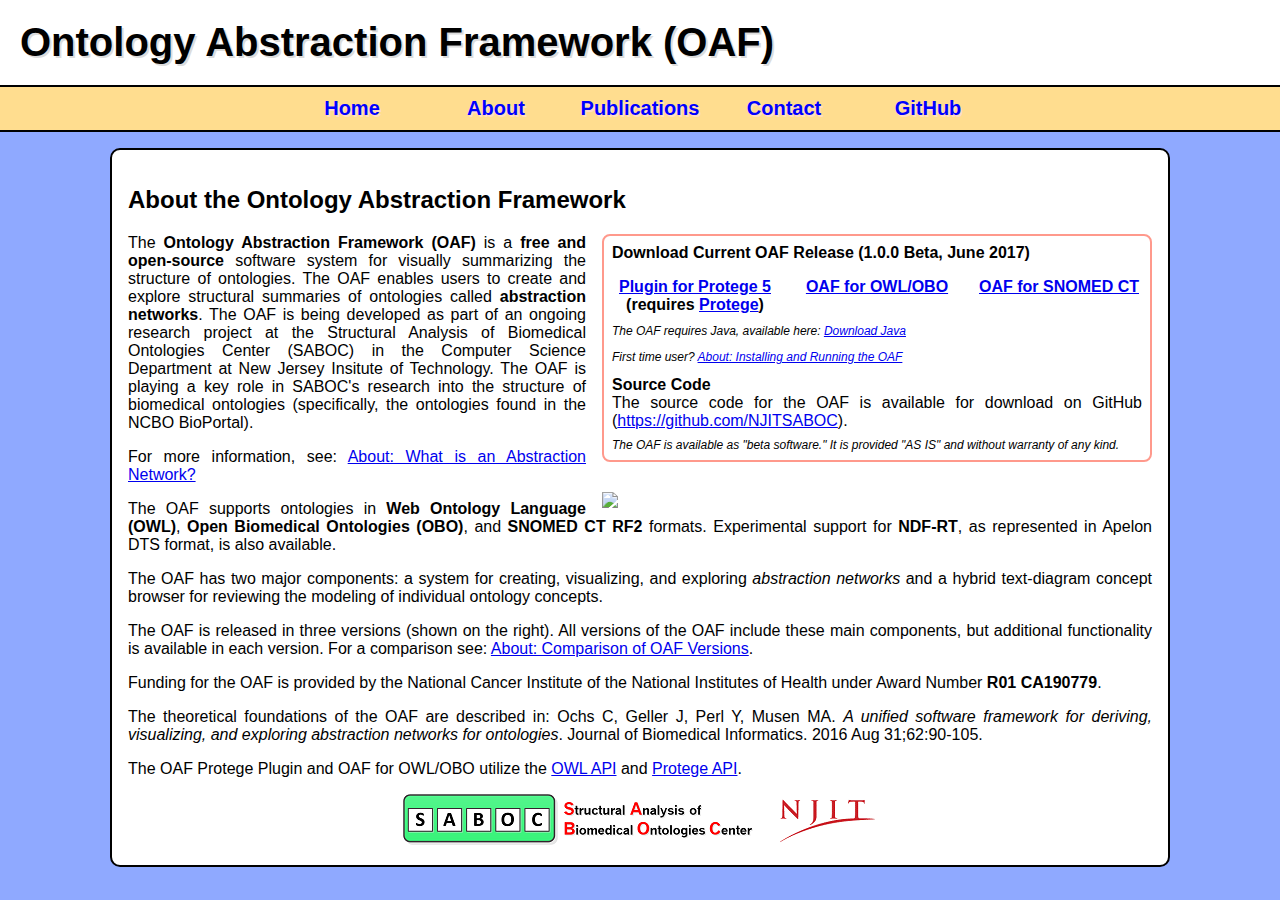
==== index.html @ 7aa99255 "Add files via upload" ====
<html>
	<head>
		<title>Ontology Abstraction Framework (OAF) by SABOC</title>
	
		<link rel="stylesheet" type="text/css" href="styles.css">
	</head>

	<body>
		<div class = 'header'>
			Ontology Abstraction Framework (OAF)
		</div>
		
		<div class = 'lower-header-outside'>
			<div class = 'lower-header-content'>
				<div id = "navBar"><a href = "index.html">Home</a></div>
				<div id = "navBar"><a href = "about.html">About</a></div>
				<div id = "navBar"><a href = "pubs.html">Publications</a></div>
				<div id = "navBar"><a href = "contact.html">Contact</a></div>
				<div id = "navBar"><a href = "https://github.com/NJITSABOC" target="_new">GitHub</a></div>
			</div>
		</div>
		
		<div style ="height: 16px;"></div>

		<div class = 'main-body-content'> 
		
			<h2>About the Ontology Abstraction Framework</h2>
						
			<div style="float: right; margin: 0 0 0 16px; width: 550px;">
				
				<div class="download-box">
					<div style="font-weight: bold; margin-bottom: 16px;">Download Current OAF Release (1.0.0 Beta, June 2017)</div>
					
					<div class="release-list">
					
						<div style = "font-weight: bold;"><a href = "https://github.com/NJITSABOC/oaf-protege/releases/download/1.0.0-Beta/oaf-protege-1.0.0.jar">Plugin for Protege 5</a>
							<br>(requires 
							<a href = "http://protege.stanford.edu/" target = "_new">Protege</a>)<br></div>
						<div style = "font-weight: bold;"><a href = "https://github.com/NJITSABOC/oaf-owl/releases/download/1.0.0-Beta1/oaf-owl-1.0.0.zip">OAF for OWL/OBO</a></div><br>
						<div style = "font-weight: bold;"><a href = "https://github.com/NJITSABOC/oaf-snomed/releases/download/1.0.0-Beta/oaf-snomed-1.0.0.zip">OAF for SNOMED CT</a></div>

					</div>
					
					<div style="font-size: 12px; font-style: italic; margin-top: 8px;">
						The OAF requires Java, available here: 
						<a href="https://www.java.com/en/download/" target="_new">Download Java</a>
						
						<p>
						
						First time user? <a href = "about.html#install">About: Installing and Running the OAF</a>
						
					</div>
										
					
					<div style="font-weight: bold; margin-top: 8px;">Source Code</div>
						The source code for the OAF is available for download on GitHub 
						(<a href="https://github.com/NJITSABOC" target="_new">https://github.com/NJITSABOC</a>).
						
					<div style="font-size: 12px; font-style: italic; margin-top: 8px;">
						The OAF is available as "beta software." It is provided "AS IS" and without warranty of any kind.
					</div>
				</div>
				
				<div style = "margin-top: 30px;">
					<img src="images/NeoplasmExample.png"><br>
				</div>
			
			</div>
			
			The <b>Ontology Abstraction Framework (OAF)</b> is a <b>free and open-source</b> software system for 
			visually summarizing the structure of ontologies. The OAF enables users to create and explore 
			structural summaries of ontologies called <b>abstraction networks</b>. The OAF is being developed as part of an ongoing research project 
			at the Structural Analysis of Biomedical Ontologies Center (SABOC) in the Computer Science Department at New Jersey Insitute of Technology. 
			The OAF is playing a key role in SABOC's research into the structure of biomedical ontologies 
			(specifically, the ontologies found in the NCBO BioPortal).
			
			<p>
			
			For more information, see: <a href ="about.html#abns">About: What is an Abstraction Network?</a>
			
			<p>
			
			The OAF supports ontologies in <b>Web Ontology Language (OWL)</b>, <b>Open Biomedical Ontologies (OBO)</b>, 
			and  <b>SNOMED CT RF2</b> formats. Experimental support for <b>NDF-RT</b>, as represented in Apelon DTS format, 
			is also available.
			
			<p>
			
			The OAF has two major components: a system for creating, visualizing, and exploring 
			<i>abstraction networks</i> and a hybrid text-diagram concept browser for reviewing the modeling of 
			individual ontology concepts.
			
			<p>
			
			The OAF is released in three versions (shown on the right). All versions of the OAF include these 
			main components, but additional functionality is available in each version. For a comparison see:
			<a href = "about.html#comparison">About: Comparison of OAF Versions</a>.
			
			<p>
			
			Funding for the OAF is provided by the National Cancer Institute of the National Institutes of Health under Award Number <b>R01 CA190779</b>. 
			
			<p>
			
			The theoretical foundations of the OAF are described in: Ochs C, Geller J, Perl Y, Musen MA. 
			<i>A unified software framework for deriving, visualizing, and exploring abstraction networks for ontologies</i>. 
			Journal of Biomedical Informatics. 2016 Aug 31;62:90-105.
			
			<p>
			
			The OAF Protege Plugin and OAF for OWL/OBO utilize the <a href="https://github.com/owlcs" target ="_new">OWL API</a> and 
			<a href = "https://github.com/protegeproject" target="_new">Protege API</a>.
			
			<div style="text-align: center">
				<img src = "images/SABOCLogo.png">
				&nbsp;&nbsp;&nbsp;
				<img src = "images/njitlogo.png">
			</div>
		</div>
		
		<div style ="height: 16px;"></div>
	</body>
</html>
---- styles.css ----
body {
	font-family: 'arial';
	
    background-color: rgb(143, 169, 255);

	margin: 0 auto;
}

.header {
	font-size: 40px;
	font-weight: bold;
		
	text-shadow: 2px 2px rgb(220, 220, 220);
	
	width: 100%;
	margin: 0 auto;
		
	background-color: white;
	
	padding: 20px;
}

.lower-header-outside {
	
	border-top: 2px solid black;
	border-bottom: 2px solid black;
	
	width: 100%;
	background-color: rgb(255, 221, 143);
}

.lower-header-content {
	font-size: 20px;
	font-weight: bold;
	
	color: blue;
	
	text-shadow: 2px 2px rgb(255, 221, 200);
	
	width: 700px;
	
	margin: auto;
	
	text-align: center;
	
	padding-top: 10px;
	padding-bottom: 10px;
	
	-webkit-columns: 100px 5;
    -moz-columns: 100px 5;
    columns: 100px 5;
}


.main-body-content {
	width: 80%;
	
	padding: 16px;
	margin: 0 auto;
	
	background-color: white;
	
	border: 2px solid black;
	border-radius: 10px;
	
	text-align: justify;
}

.download-box {
	
	margin: auto;
	
	border: 2px solid rgb(255, 153, 140);
	border-radius: 8px;
	
	padding:8px;
}

.release-list {
	text-align: center;
	
	margin-bottom: 10px;
	
	-webkit-columns: 100px 3;
    -moz-columns: 100px 3;
    columns: 100px 3;
}

#navBar a:link { 
	color:blue;
	text-decoration: none;
} 

#navBar a:visited { 
	color:blue;
	text-decoration: none;
} 
#navBar a:hover { 
	color:rgb(255, 153, 140); 
	text-decoration: none;
} 

#navBar a:active { 
	color: black;
	text-decoration: none;
}
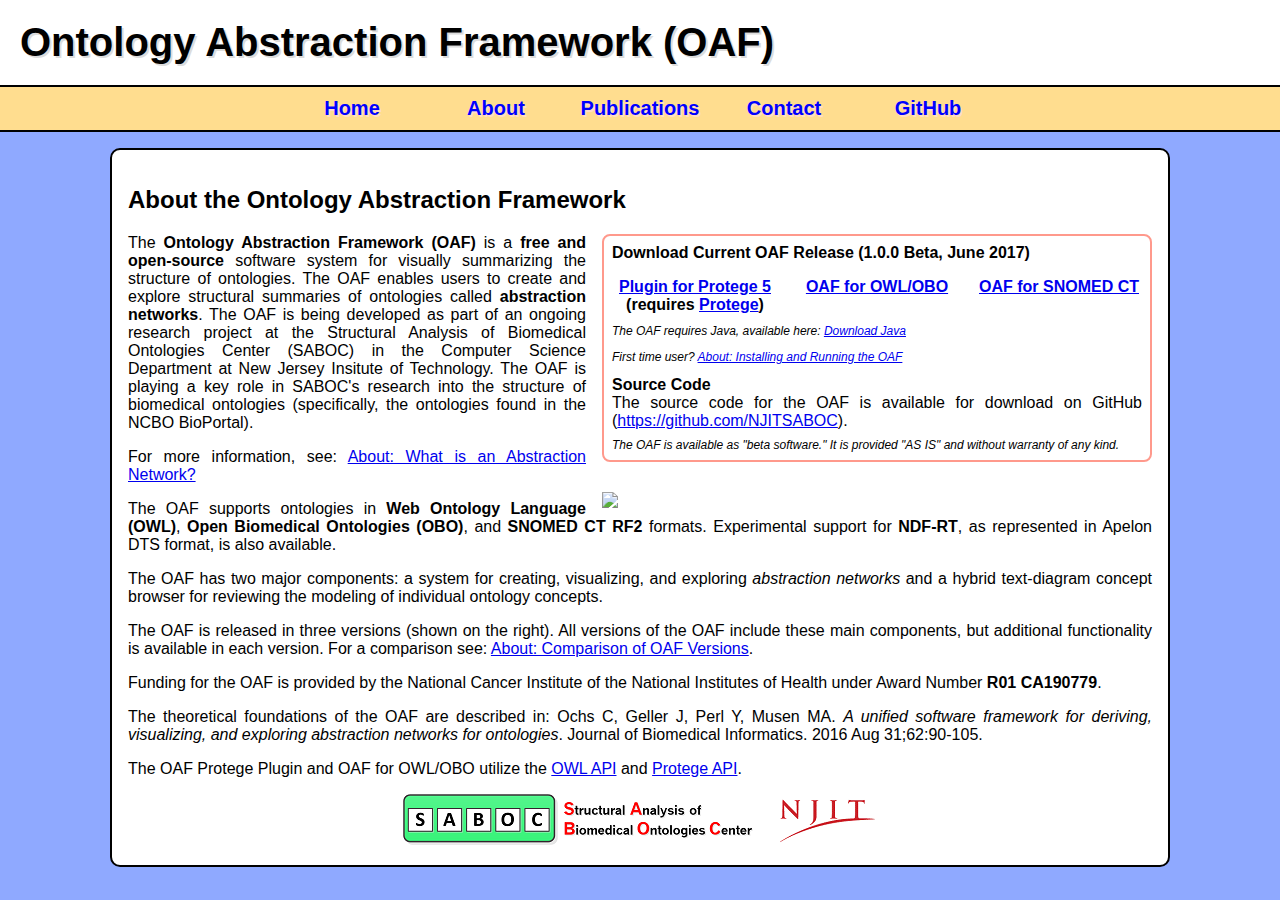
==== commit 325775e0: "Add files via upload" ====
--- a/index.html
+++ b/index.html
@@ -22,7 +22,7 @@
 		
 		<div style ="height: 16px;"></div>
 
-		<div class = 'main-body-content'> 
+		<div class = "main-body-content"> 
 		
 			<h2>About the Ontology Abstraction Framework</h2>
 						
--- a/styles.css
+++ b/styles.css
@@ -55,6 +55,9 @@
 .main-body-content {
 	width: 80%;
 	
+	display:block;
+	overflow: auto;
+	
 	padding: 16px;
 	margin: 0 auto;
 	
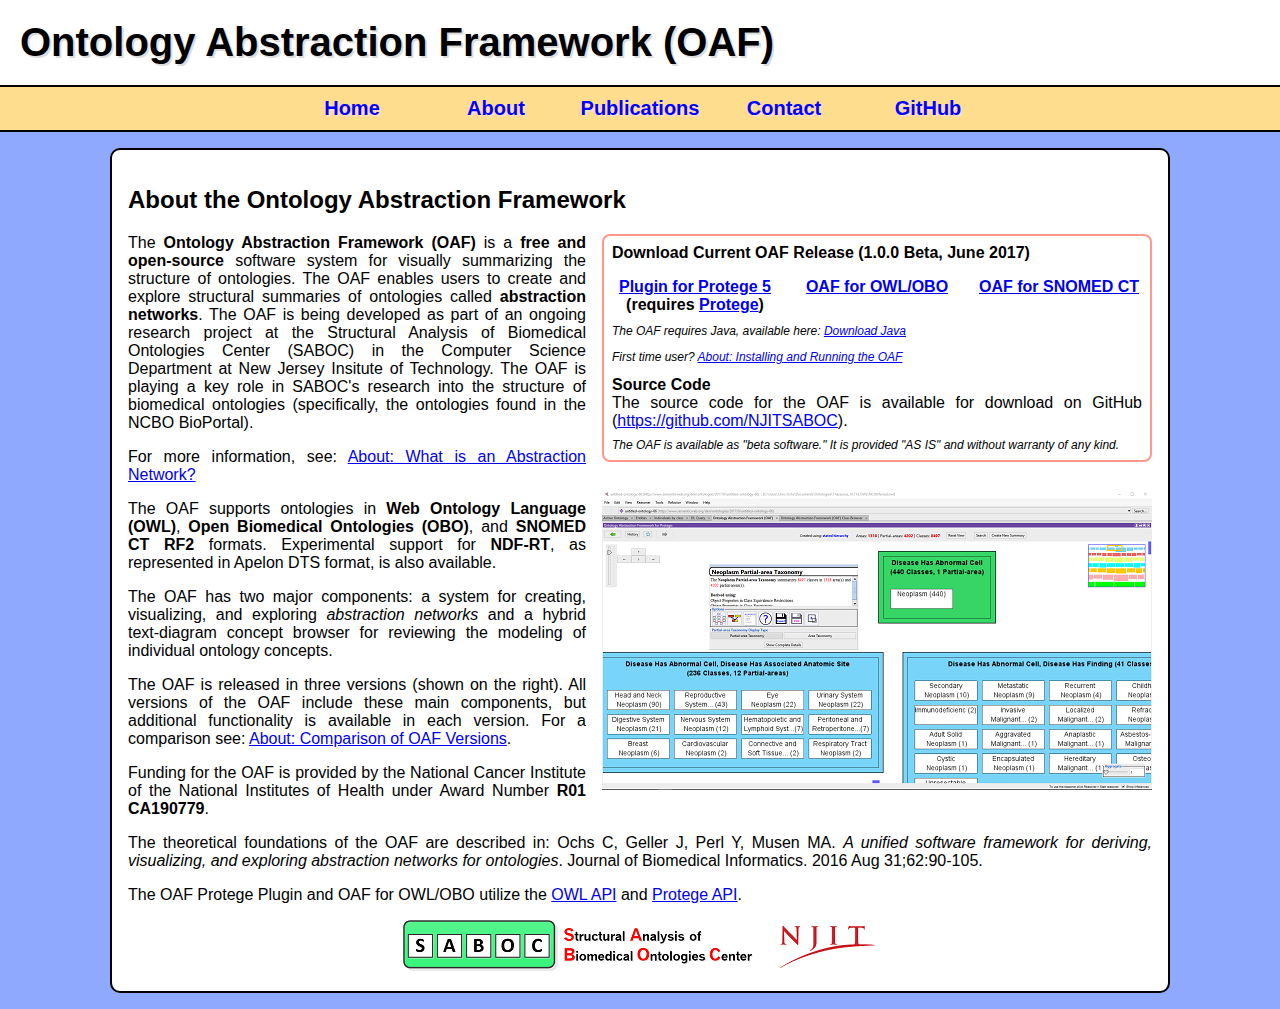
==== commit ce320a2a: "Update index.html" ====
--- a/index.html
+++ b/index.html
@@ -1,6 +1,6 @@
 <html>
 	<head>
-		<title>Ontology Abstraction Framework (OAF) by SABOC</title>
+		<title>Ontology Abstraction Framework (OAF) by SABOC </title>
 	
 		<link rel="stylesheet" type="text/css" href="styles.css">
 	</head>
@@ -120,4 +120,4 @@
 		
 		<div style ="height: 16px;"></div>
 	</body>
-</html>+</html>
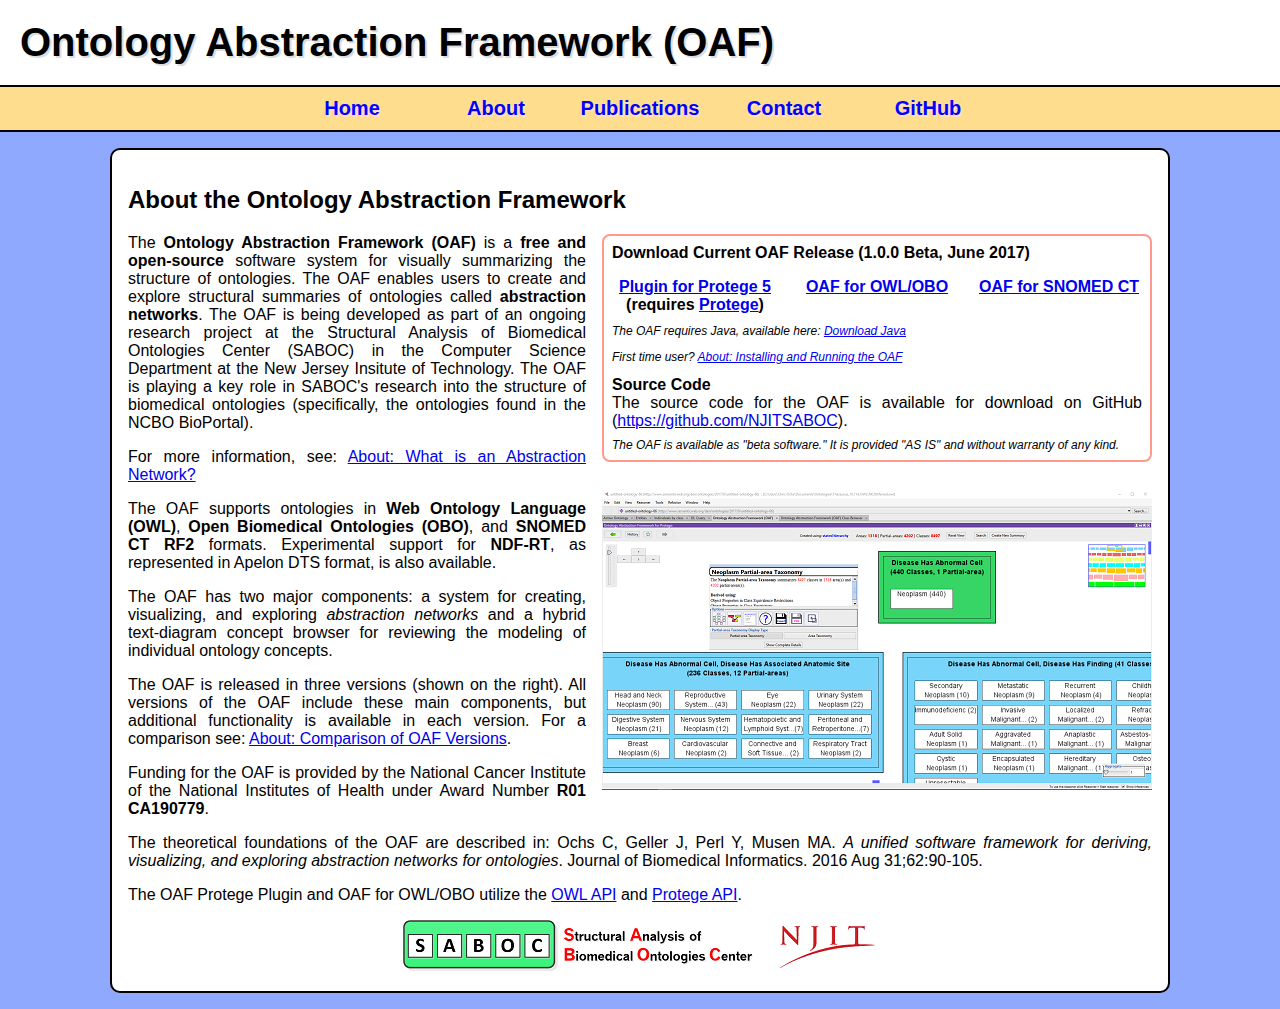
==== commit aa651dd3: "Update index.html" ====
--- a/index.html
+++ b/index.html
@@ -70,7 +70,7 @@
 			The <b>Ontology Abstraction Framework (OAF)</b> is a <b>free and open-source</b> software system for 
 			visually summarizing the structure of ontologies. The OAF enables users to create and explore 
 			structural summaries of ontologies called <b>abstraction networks</b>. The OAF is being developed as part of an ongoing research project 
-			at the Structural Analysis of Biomedical Ontologies Center (SABOC) in the Computer Science Department at New Jersey Insitute of Technology. 
+			at the Structural Analysis of Biomedical Ontologies Center (SABOC) in the Computer Science Department at the New Jersey Insitute of Technology. 
 			The OAF is playing a key role in SABOC's research into the structure of biomedical ontologies 
 			(specifically, the ontologies found in the NCBO BioPortal).
 			
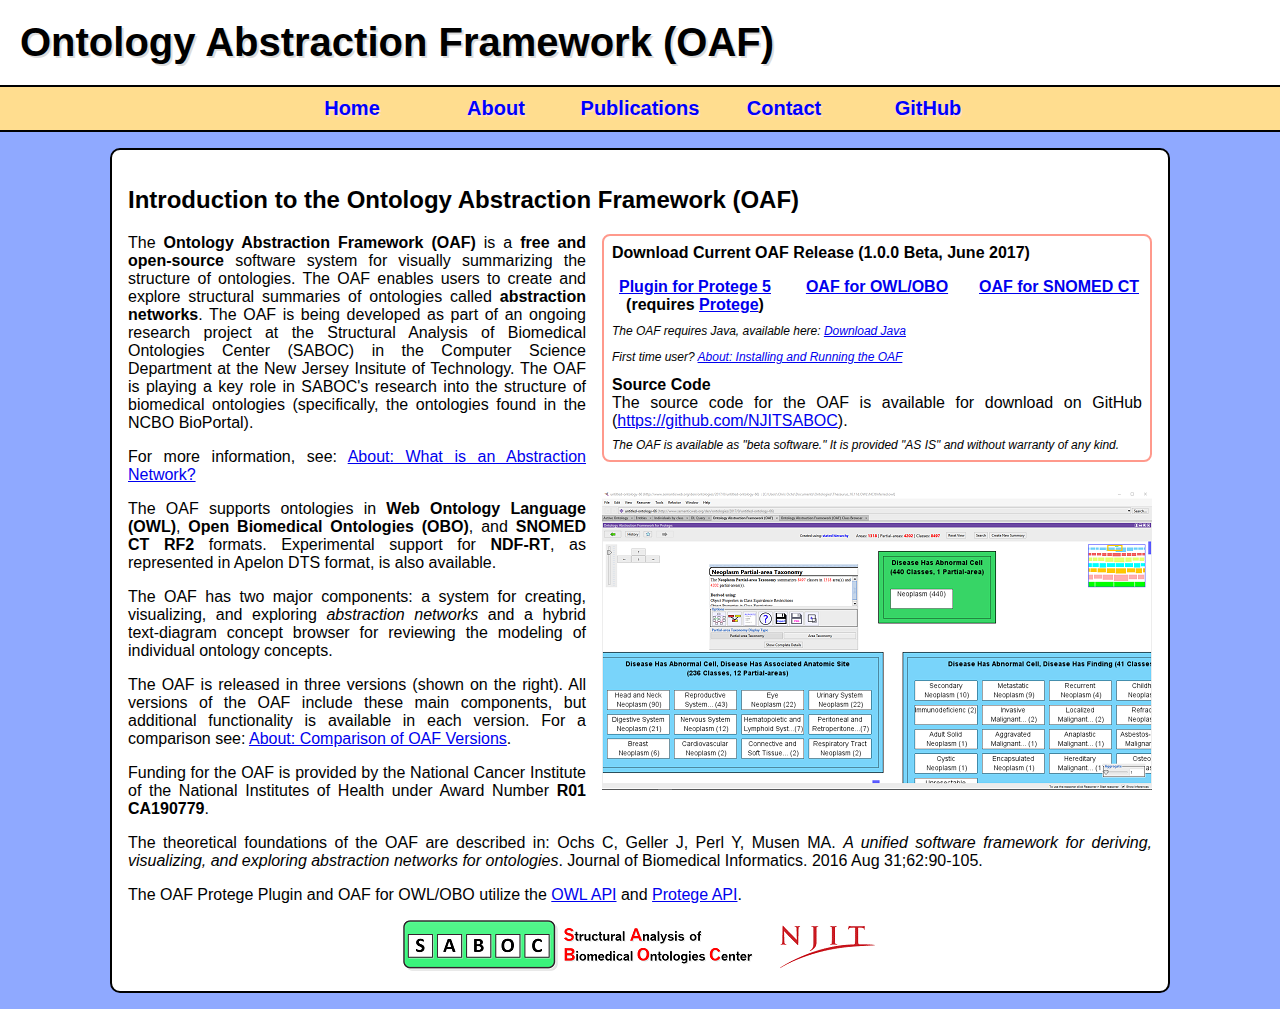
==== commit 35125eea: "Update index.html" ====
--- a/index.html
+++ b/index.html
@@ -24,7 +24,7 @@
 
 		<div class = "main-body-content"> 
 		
-			<h2>About the Ontology Abstraction Framework</h2>
+			<h2>Introduction to the Ontology Abstraction Framework (OAF)</h2>
 						
 			<div style="float: right; margin: 0 0 0 16px; width: 550px;">
 				
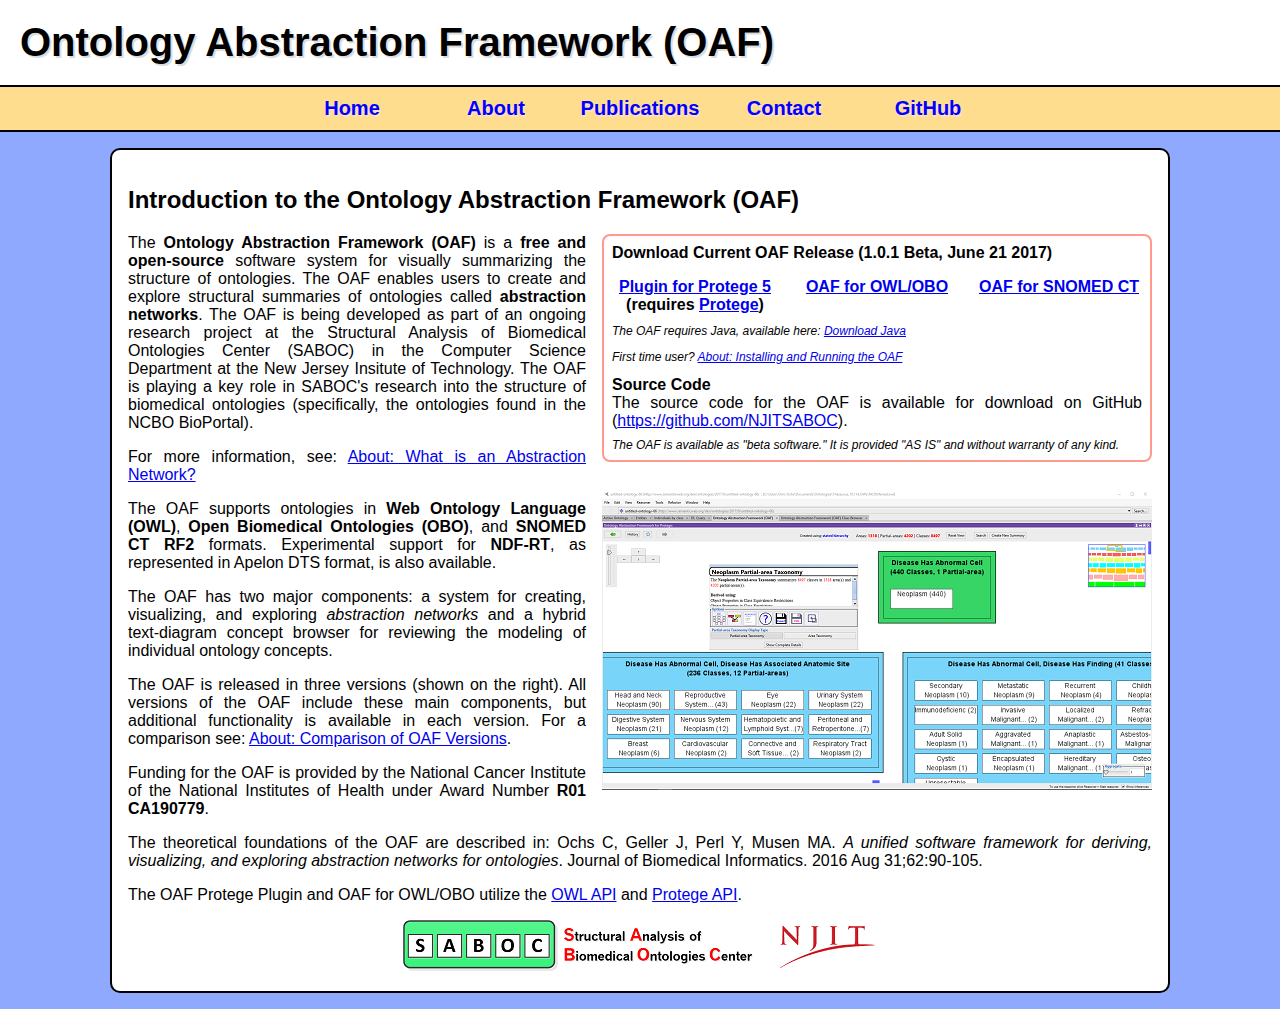
==== commit 7eb88a29: "Update index.html" ====
--- a/index.html
+++ b/index.html
@@ -1,6 +1,6 @@
 <html>
 	<head>
-		<title>Ontology Abstraction Framework (OAF) by SABOC </title>
+		<title>Ontology Abstraction Framework (OAF) by SABOC</title>
 	
 		<link rel="stylesheet" type="text/css" href="styles.css">
 	</head>
@@ -29,15 +29,15 @@
 			<div style="float: right; margin: 0 0 0 16px; width: 550px;">
 				
 				<div class="download-box">
-					<div style="font-weight: bold; margin-bottom: 16px;">Download Current OAF Release (1.0.0 Beta, June 2017)</div>
+					<div style="font-weight: bold; margin-bottom: 16px;">Download Current OAF Release (1.0.1 Beta, June 21 2017)</div>
 					
 					<div class="release-list">
 					
-						<div style = "font-weight: bold;"><a href = "https://github.com/NJITSABOC/oaf-protege/releases/download/1.0.0-Beta/oaf-protege-1.0.0.jar">Plugin for Protege 5</a>
+						<div style = "font-weight: bold;"><a href = "https://github.com/NJITSABOC/oaf-protege/releases/download/1.0.1-Beta/oaf-protege-1.0.1.jar">Plugin for Protege 5</a>
 							<br>(requires 
 							<a href = "http://protege.stanford.edu/" target = "_new">Protege</a>)<br></div>
-						<div style = "font-weight: bold;"><a href = "https://github.com/NJITSABOC/oaf-owl/releases/download/1.0.0-Beta1/oaf-owl-1.0.0.zip">OAF for OWL/OBO</a></div><br>
-						<div style = "font-weight: bold;"><a href = "https://github.com/NJITSABOC/oaf-snomed/releases/download/1.0.0-Beta/oaf-snomed-1.0.0.zip">OAF for SNOMED CT</a></div>
+						<div style = "font-weight: bold;"><a href = "https://github.com/NJITSABOC/oaf-owl/releases/download/1.0.1-Beta/oaf-owl-1.0.1.zip">OAF for OWL/OBO</a></div><br>
+						<div style = "font-weight: bold;"><a href = "https://github.com/NJITSABOC/oaf-snomed/releases/download/1.0.1-Beta/oaf-snomed-1.0.1.zip">OAF for SNOMED CT</a></div>
 
 					</div>
 					
